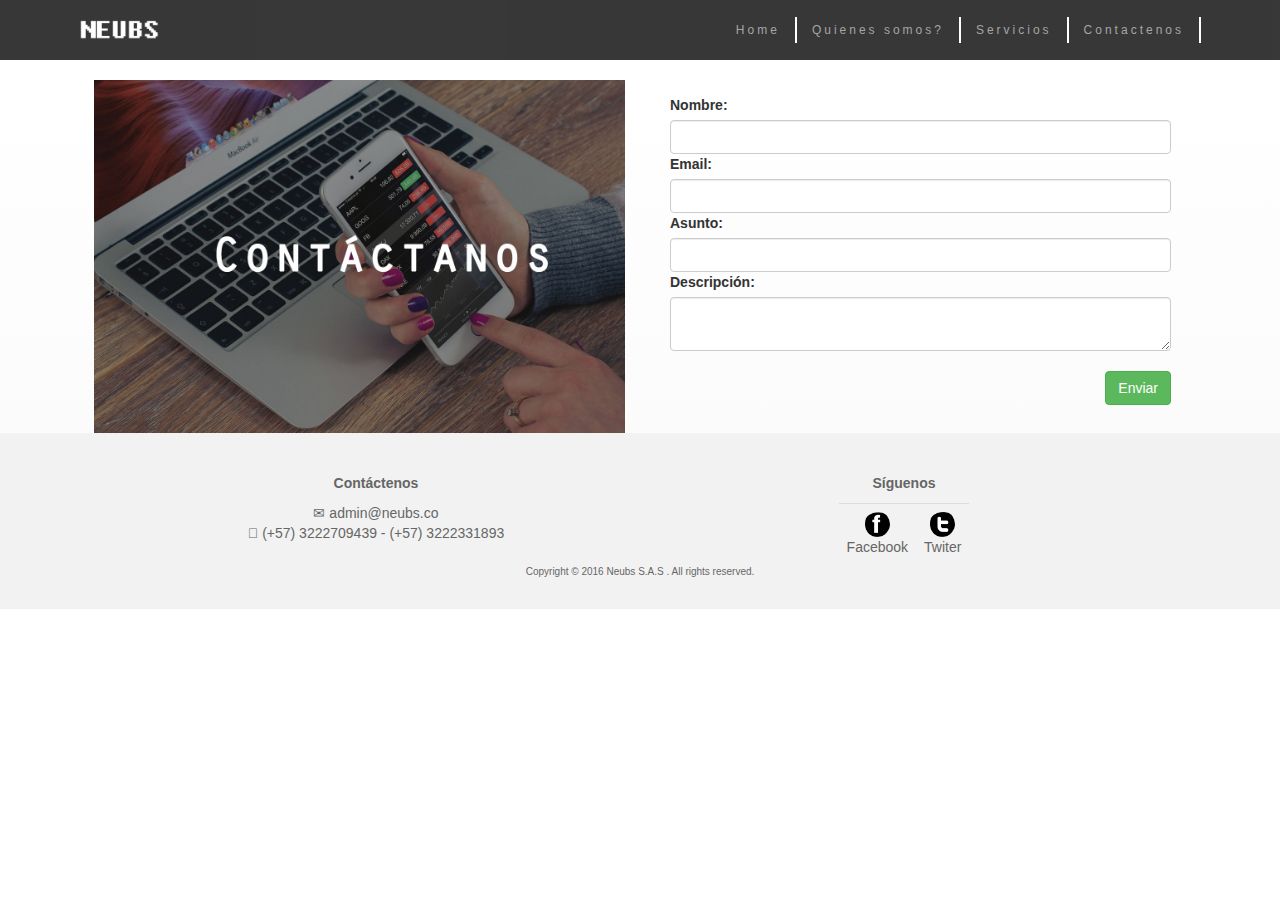
==== public_html/contacto.html @ 4875ff82 "retoques diseño" ====
<!DOCTYPE html>
<!--
To change this license header, choose License Headers in Project Properties.
To change this template file, choose Tools | Templates
and open the template in the editor.
-->
<html>
    <head>
        <link rel="icon" type="image/png" href="img/icon/LogoP.png" />
        <title>Neubs</title>
        <meta charset="UTF-8"> <!--Tipo de caracteres-->
        <meta name="viewport" content="width=device-width, initial-scale=1.0">
        <!--Incorporar estilo link-->
        <link href="css/bootstrap.min.css" rel="stylesheet">
        <link href="css/bootstrap.css" rel="stylesheet">
        <link href="css/style.css" rel="stylesheet" type="text/css"/>
        <script src="https://ajax.googleapis.com/ajax/libs/jquery/3.1.1/jquery.min.js"></script>
        <script type="text/javascript" src="js/scripts.js" ></script>
        <script type="text/javascript" src="js/bootstrap.min.js"></script>
        <script type="text/javascript" src="js/cargaAnimacion.js"></script>
        <script type="text/javascript">
            $(document).ready(function()
            {
                
            });
        </script>
    </head>
    <body data-spy="scroll" data-target=".navbar" data-offset="60">
        <nav class="navbar navbar-inverse navbar-top">
            <div class="container-fluid">
                <div class="navbar-header">
                    <button type="button" class="navbar-toggle" data-toggle="collapse" data-target="#myNavbar">
                        <span class="icon-bar"></span>
                        <span class="icon-bar"></span>
                        <span class="icon-bar"></span>  
                        <span class="icon-bar"></span> 
                    </button>
                    <a class="navbar-brand" href="index.html">
                        <img class="logo" alt="Brand" src="img/icon/LogN.png" >
                    </a>
                </div>
                <div class="collapse navbar-collapse" id="myNavbar">
                    <ul class="nav navbar-nav navbar-right">
                        <li><a href="index.html">Home</a></li>
                        <li><a href="quienesSomos.html">Quienes somos?</a></li>
                        <li><a href="servicios.html">Servicios</a></li>
                        <li><a href="contacto.html">Contactenos </a></li>
                    </ul>
                </div>
            </div>
        </nav>
        <div class="container-principal">
            <div class="row  bg-grey">
                <div class="container-fluid">
                    <div class="col-lg-6 col-md-6 col-sm-12 col-xs-12">
                        <img src="img/contactos.jpg" class="anim-left-to-right img-responsive " width="600" height="600"> 
                    </div>
                    <div class="col-lg-6 col-md-6 col-sm-12 col-xs-12 anim-botton-to-top">
                        <form>
                            <div class="form-group">
                                <div class="col-xs-12 col-sm-12 col-md-12">
                                    <label for="nombre">Nombre:</label>
                                </div>
                                <div class="col-xs-12 col-sm-12 col-md-12">
                                    <input type="text" class="form-control" id="nombre" name="nombre" required="required">
                                </div>
                            </div>
                            <div class="form-group ">
                                <div class="col-xs-12 col-sm-12 col-md-12">
                                    <label for="email">Email:</label>
                                </div>
                                <div class="col-xs-12 col-sm-12 col-md-12">
                                    <input type="email" class="form-control" id="email" name="email" required="required">
                                </div>
                            </div>
                            <div class="form-group">
                                <div class="col-xs-12 col-sm-12 col-md-12">
                                    <label for="asunto">Asunto:</label>
                                </div>
                                <div class="col-xs-12 col-sm-12 col-md-12">
                                    <input type="text" class="form-control" id="asunto" name="asunto" required="required">
                                </div>
                            </div>
                            <div class="form-group">
                                <div class="col-xs-12 col-sm-12 col-md-12">
                                    <label for="descripcion">Descripción:</label>
                                </div>
                                <div class="col-xs-12 col-sm-12 col-md-12">
                                    <textarea class="form-control" id="descripcion" name="descripcion" required="required"></textarea>
                                </div>
                            </div>
                            <div class=" form-group col-xs-12 col-sm-12 col-md-12">
                                <br>
                                <button type="submit" class="btn btn-success pull-right">Enviar</button>
                            </div>
                        </form>
                    </div>  
                </div>
            </div>
        </div>
        <footer> 
            <div class="container-fluid text-center">
                <div class="row col-lg-12 col-md-12 col-sm-12 col-xs-12">
                    <div class="col-lg-6 col-md-6 col-sm-6 col-xs-12">
                        <br>
                        <p class="text-center"><b>Contáctenos </b></p>
                        <span class="glyphicon-envelope "> admin@neubs.co</span><br>
                        <span class="glyphicon-phone "> (+57) 3222709439 - (+57) 3222331893</span>
                    </div>
                    <div align="center"  class="col-lg-6 col-md-6 col-sm-6 col-xs-12 ">
                        <br>
                        <p class="text-center"><b>Síguenos</b></p>
                        <table class="table table-icon-social ">
                              <tr>
                                 <td><img class="icono-social anim-botton-to-top" src="img/icon/fn.png">Facebook</td>
                                 <td><img class="icono-social anim-botton-to-top" src="img/icon/tn.png">Twiter</td>
                               </tr> 
                         </table> 
                        
                    </div>
                </div>
                <div class="row col-lg-12">
                    <p style="font-size: 10px">Copyright © 2016 Neubs S.A.S . All rights reserved.</p>
                </div>
            </div>
        </footer>
    </body>
</html>
---- public_html/css/style.css ----
/*
To change this license header, choose License Headers in Project Properties.
To change this template file, choose Tools | Templates
and open the template in the editor.
*/
/* 
    Created on : Dec 16, 2016, 5:46:25 PM
    Author     : Tatiana
*/
 
.container-principal{
    padding-right: 0px;
    margin-bottom: 0px; 
}
.row{
    width: 100%;
    margin: auto;
}
@media screen and (max-width:767px) {
    
    .titulo-principal{
        font-family:fantasy;
        font-size: 20px;
    }
    
    .titulo-secundario{
        font-family:monospace;
        font-size: 12px;
        text-justify: auto;
    }
   
    .container-fluid {
        width: 100%;
    }
    .containerpanel{
        padding-top: 10px;
        padding-bottom: 20px;
    }
    .container-principal{
        padding-top: 1px;
    }
}

@media screen and (min-width: 768px) and (max-width: 991px) {
    
    .titulo-principal{
        font-family:fantasy;
        font-size: 22px;
    }
    .titulo-secundario{
        font-family:monospace;
        font-size: 14px;
        text-justify: auto;
    }
    .container-fluid {
        width: 100%;
    }
    .containerpanel{
       padding-top: 20px;
        padding-bottom: 20px;
    }
    .container-principal{
        padding-top: 10px;
    }
}

@media screen and (min-width: 992px) and (max-width: 1200px) {
    
    .titulo-principal{
        font-family:fantasy;
        font-size: 24px;
    }
     .titulo-secundario{
        font-family:serif;
        font-size: 16px;
    }
    .container-fluid {
        width: 100%;
        padding-bottom: 0px;
        
    }
    .containerpanel{
        padding-top: 20px;
        padding-bottom: 20px;
       
    }
    .container-principal{
        padding-top: 30px;
    } 
}

@media screen and (min-width: 1201px){
     .titulo-principal{
        font-family:fantasy;
        font-size: 26px;
    }
    .titulo-secundario{
        font-family:serif;
        font-size: 18px;
    }
    .container-fluid {
        width: 90%;
        margin: auto;
    }
    .containerpanel{
        padding-top: 50px;
        padding-bottom: 20px;
    }
    .container-principal{
        padding-top: 20px;
    }
}
.bg-1 {
    background-color:#f2f2f2; /* Green */
    color: #ffffff;
}
  /* Estilo de jumbotron de la pagina de servicios */
.jumbotron 
{
    background-image: url(../img/fondoJumbroton.jpg);
    color: #fff;
    padding: 100px 25px;
    font-family: Montserrat, sans-serif;
    background-size: cover;
    margin-bottom: 0px;
} 
 /* Sombra del contorno de la imagen de la pagina de servicios */
.shadow {
    -webkit-filter: drop-shadow(8px 8px 10px grey);
    filter: drop-shadow(8px 8px 10px grey);
}
/* Visibilidad del objeto de la animacion*/
.imagen-animacion-left-to-right {
    visibility:collapse;
}
/* Animacion por el eje x */
.anim-left-to-right{
    /* Nombre de la animacion */
    animation-name: anim-left-to-right;
    -webkit-animation-name: anim-left-to-right; 
    /* Duracion de la animacion */
    animation-duration: 2s; 
    -webkit-animation-duration: 1s;
    /* Hacer que el elemento sea visible */
    visibility: visible; 
}

/* Ir de 0% a 100% opacidad y especificar el porcentaje cuando se deslice el elemento a lo largo del eje x */
@keyframes anim-left-to-right {
    0% {
        opacity: 0;
        transform: translate(-90%);
    } 
    100% {
        opacity: 1;
        transform: translate(0%);
    } 
}
@-webkit-keyframes anim-left-to-right {
    0% {
        opacity: 0;
        -webkit-transform: translate(-90%);
    } 
    100% {
        opacity: 1;
        -webkit-transform: translate(0%);
    }
}

/* Visibilidad del objeto de la animacion*/
.imagen-animacion-botton-to-top {
    visibility:collapse;
}
/* Animacion por el eje y */
.anim-botton-to-top {
    /* Nombre de la animacion */
    animation-name: anim-botton-to-top ;
    -webkit-animation-name: anim-botton-to-top ; 
    /* Duracion de la animacion */
    animation-duration: 1s; 
    -webkit-animation-duration: 1s;
    /* Hacer que el elemento sea visible*/
    visibility: visible; 
}

/*  Ir de 0% a 100% opacidad y especificar el porcentaje cuando se deslice el elemento a lo largo del eje y */
@keyframes anim-botton-to-top {
    0% {
        opacity: 0;
        transform: translateY(70%);
    } 
    100% {
        opacity: 1;
        transform: translateY(0%);
    } 
}
@-webkit-keyframes anim-botton-to-top {
    0% {
        opacity: 0;
        -webkit-transform: translateY(70%);
    } 
    100% {
        opacity: 1;
        -webkit-transform: translateY(0%);
    }
}
/*Animacion de rotacion 360 grados*/
.anim-rotate-360 {
    -webkit-animation-name: anim-rotate-360;
   -webkit-animation-timing-function: linear;
   -webkit-animation-duration: 2s;
   -webkit-transform-style: preserve-3d;
}

/*  Rotacion del elemento desde el putno inicial 0° a 360°*/
@keyframes anim-rotate-360 {
    from { 
        -webkit-transform: rotateY(0deg); 
    }
    to   { 
      -webkit-transform: rotateY(-360deg); 
    }
 
}
@-webkit-keyframes anim-rotate-360 {
    from {
      -webkit-transform: rotateY(0deg);  
    }
    to  { 
      -webkit-transform: rotateY(-360deg); 
    }
}
/* Estilo de Footer*/
footer {
    background-color: #f2f2f2;
    padding: 20px;
    text-align: center;
    color:#666;
}
/* Fondo desgrado de de blanco a gris */
.bg-grey{
    background:linear-gradient(0deg,#FBFBFB,#fff);
}
.bg-grey-solid{
    background-color:#f2f2f2;
  
}

/* Estilo de la barra de navegacion */
.navbar {
      padding-top: 5px;
      padding-bottom: 5px;
      padding-left: 0px;
      padding-right: 0px;
      border: 0;
      border-radius: 0;
      margin-bottom: 0;
      font-size: 12px;
      letter-spacing: 3px;
      text-align: center;
      color: #FBFBFB;
      opacity: .9;
  }
/* Posicion de la barra de navegacion */
.nav {
    position: relative;
}
/* Estilo de la etiqueta a */
.navbar-nav li a 
{
    border-right: #fff 2px solid;
    top: 12px;
    padding-top: 3px;
    padding-bottom: 3px;
    position: relative;
    letter-spacing: 3px;
}
/* Medidas de la imagen del navbar-brand */
.navbar-brand img{
    width: 80px;
    margin: 0 auto;
}
/* Estilo del carousel de imagenes*/
.carousel-inner > .item > img,
.carousel-inner > .item > a > img {
    width: 100%;
    margin: auto;
    height: auto;
}
.carousel .item {
    width: 100%; 
    max-height: 400px;
}

/*Adapta al 80% las imagenes dentro de la clase de contaniner-fluid*/
.imagen{
    width: 80%;
}
/*Dimensiones del logo en el nav */
.logo {
    width: 100%;
    height: 100%;
}
/*Dimensiones  de los iconos sociales*/
.icono-social{
    width: 25px;
    height: 25px;
    display: block;
    margin-left: auto;
    margin-right: auto;
}
/*Dimensiones de la tabla de los iconos sociales*/
.table-icon-social{
    width:20px ;
    height:20px;
    margin: auto;  
}
.formulario{
    
    margin-left: 50px;
    margin-right: 50px;
   
}

.button{
    background-color:#000;
    color: #fff;
}
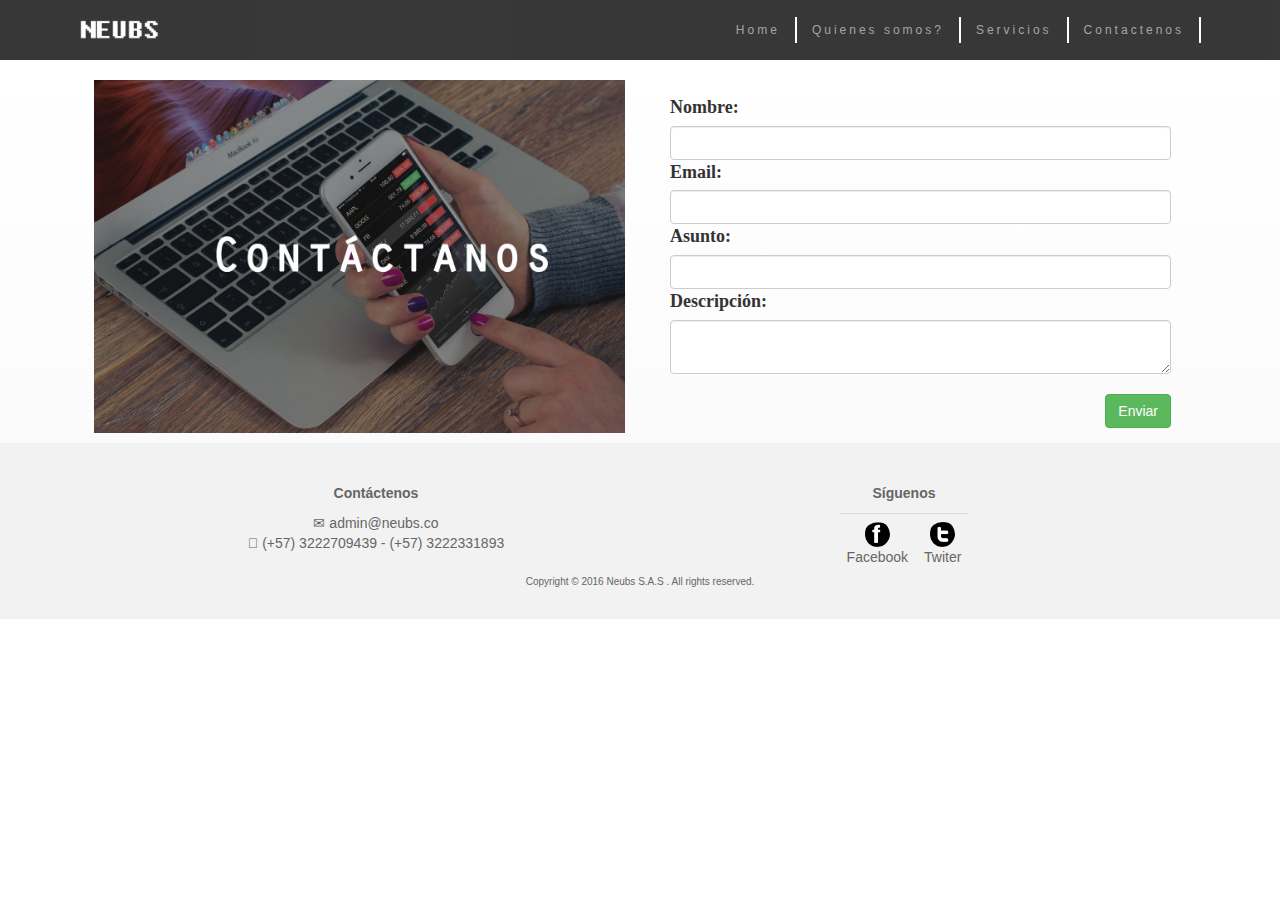
==== commit 77bcae0d: "Ultima modificación" ====
--- a/public_html/contacto.html
+++ b/public_html/contacto.html
@@ -18,12 +18,6 @@
         <script type="text/javascript" src="js/scripts.js" ></script>
         <script type="text/javascript" src="js/bootstrap.min.js"></script>
         <script type="text/javascript" src="js/cargaAnimacion.js"></script>
-        <script type="text/javascript">
-            $(document).ready(function()
-            {
-                
-            });
-        </script>
     </head>
     <body data-spy="scroll" data-target=".navbar" data-offset="60">
         <nav class="navbar navbar-inverse navbar-top">
@@ -53,13 +47,13 @@
             <div class="row  bg-grey">
                 <div class="container-fluid">
                     <div class="col-lg-6 col-md-6 col-sm-12 col-xs-12">
-                        <img src="img/contactos.jpg" class="anim-left-to-right img-responsive " width="600" height="600"> 
+                        <img src="img/contactos.jpg" class="anim-left-to-right img-responsive center-block " width="600" height="600"> 
                     </div>
                     <div class="col-lg-6 col-md-6 col-sm-12 col-xs-12 anim-botton-to-top">
                         <form>
-                            <div class="form-group">
+                            <div class="form-group center-block">
                                 <div class="col-xs-12 col-sm-12 col-md-12">
-                                    <label for="nombre">Nombre:</label>
+                                    <label for="nombre" class="titulo-secundario">Nombre:</label>
                                 </div>
                                 <div class="col-xs-12 col-sm-12 col-md-12">
                                     <input type="text" class="form-control" id="nombre" name="nombre" required="required">
@@ -67,7 +61,7 @@
                             </div>
                             <div class="form-group ">
                                 <div class="col-xs-12 col-sm-12 col-md-12">
-                                    <label for="email">Email:</label>
+                                    <label for="email" class="titulo-secundario">Email:</label>
                                 </div>
                                 <div class="col-xs-12 col-sm-12 col-md-12">
                                     <input type="email" class="form-control" id="email" name="email" required="required">
@@ -75,7 +69,7 @@
                             </div>
                             <div class="form-group">
                                 <div class="col-xs-12 col-sm-12 col-md-12">
-                                    <label for="asunto">Asunto:</label>
+                                    <label for="asunto" class="titulo-secundario">Asunto:</label>
                                 </div>
                                 <div class="col-xs-12 col-sm-12 col-md-12">
                                     <input type="text" class="form-control" id="asunto" name="asunto" required="required">
@@ -83,7 +77,7 @@
                             </div>
                             <div class="form-group">
                                 <div class="col-xs-12 col-sm-12 col-md-12">
-                                    <label for="descripcion">Descripción:</label>
+                                    <label for="descripcion" class="titulo-secundario">Descripción:</label>
                                 </div>
                                 <div class="col-xs-12 col-sm-12 col-md-12">
                                     <textarea class="form-control" id="descripcion" name="descripcion" required="required"></textarea>
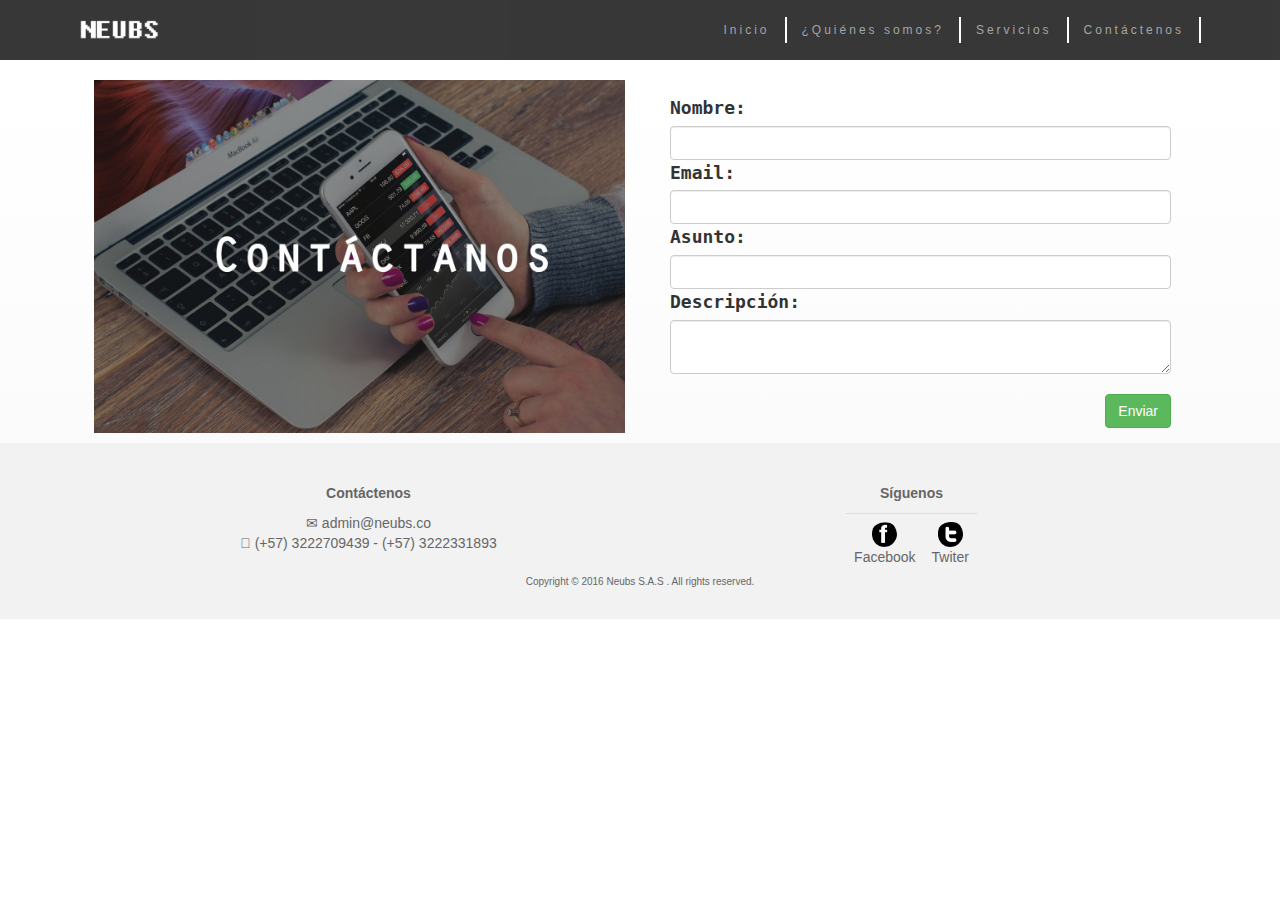
==== commit 5f8d109b: "ajuste al diseño" ====
--- a/public_html/contacto.html
+++ b/public_html/contacto.html
@@ -35,10 +35,10 @@
                 </div>
                 <div class="collapse navbar-collapse" id="myNavbar">
                     <ul class="nav navbar-nav navbar-right">
-                        <li><a href="index.html">Home</a></li>
-                        <li><a href="quienesSomos.html">Quienes somos?</a></li>
-                        <li><a href="servicios.html">Servicios</a></li>
-                        <li><a href="contacto.html">Contactenos </a></li>
+                        <li onclick="$(location).attr('href', 'index.html');"><a href="#">Inicio</a></li>
+                        <li onclick="$(location).attr('href', 'quienesSomos.html');"><a href="#">¿Quiénes somos?</a></li>
+                        <li onclick="$(location).attr('href', 'servicios.html');"><a href="#">Servicios</a></li>
+                        <li onclick="$(location).attr('href', 'contacto.html');"><a href="#">Contáctenos</a></li>
                     </ul>
                 </div>
             </div>
@@ -53,7 +53,7 @@
                         <form>
                             <div class="form-group center-block">
                                 <div class="col-xs-12 col-sm-12 col-md-12">
-                                    <label for="nombre" class="titulo-secundario">Nombre:</label>
+                                    <label for="nombre" class="texto-principal">Nombre:</label>
                                 </div>
                                 <div class="col-xs-12 col-sm-12 col-md-12">
                                     <input type="text" class="form-control" id="nombre" name="nombre" required="required">
@@ -61,7 +61,7 @@
                             </div>
                             <div class="form-group ">
                                 <div class="col-xs-12 col-sm-12 col-md-12">
-                                    <label for="email" class="titulo-secundario">Email:</label>
+                                    <label for="email" class="texto-principal">Email:</label>
                                 </div>
                                 <div class="col-xs-12 col-sm-12 col-md-12">
                                     <input type="email" class="form-control" id="email" name="email" required="required">
@@ -69,7 +69,7 @@
                             </div>
                             <div class="form-group">
                                 <div class="col-xs-12 col-sm-12 col-md-12">
-                                    <label for="asunto" class="titulo-secundario">Asunto:</label>
+                                    <label for="asunto" class="texto-principal">Asunto:</label>
                                 </div>
                                 <div class="col-xs-12 col-sm-12 col-md-12">
                                     <input type="text" class="form-control" id="asunto" name="asunto" required="required">
@@ -77,7 +77,7 @@
                             </div>
                             <div class="form-group">
                                 <div class="col-xs-12 col-sm-12 col-md-12">
-                                    <label for="descripcion" class="titulo-secundario">Descripción:</label>
+                                    <label for="descripcion" class="texto-principal">Descripción:</label>
                                 </div>
                                 <div class="col-xs-12 col-sm-12 col-md-12">
                                     <textarea class="form-control" id="descripcion" name="descripcion" required="required"></textarea>
@@ -94,14 +94,14 @@
         </div>
         <footer> 
             <div class="container-fluid text-center">
-                <div class="row col-lg-12 col-md-12 col-sm-12 col-xs-12">
-                    <div class="col-lg-6 col-md-6 col-sm-6 col-xs-12">
+                <div class="row">
+                    <div class="col-lg-6 col-md-6 col-sm-12 col-xs-12">
                         <br>
                         <p class="text-center"><b>Contáctenos </b></p>
                         <span class="glyphicon-envelope "> admin@neubs.co</span><br>
                         <span class="glyphicon-phone "> (+57) 3222709439 - (+57) 3222331893</span>
                     </div>
-                    <div align="center"  class="col-lg-6 col-md-6 col-sm-6 col-xs-12 ">
+                    <div align="center"  class="col-lg-6 col-md-6 col-sm-12 col-xs-12 ">
                         <br>
                         <p class="text-center"><b>Síguenos</b></p>
                         <table class="table table-icon-social ">
--- a/public_html/css/style.css
+++ b/public_html/css/style.css
@@ -16,6 +16,10 @@
     width: 100%;
     margin: auto;
 }
+.texto-principal{
+    font-family:monospace;
+    text-justify: auto;
+}
 @media screen and (max-width:767px) {
     
     .titulo-principal{
@@ -23,10 +27,8 @@
         font-size: 20px;
     }
     
-    .titulo-secundario{
-        font-family:monospace;
+    .texto-principal{
         font-size: 12px;
-        text-justify: auto;
     }
    
     .container-fluid {
@@ -47,10 +49,8 @@
         font-family:fantasy;
         font-size: 22px;
     }
-    .titulo-secundario{
-        font-family:monospace;
+    .texto-principal{
         font-size: 14px;
-        text-justify: auto;
     }
     .container-fluid {
         width: 100%;
@@ -70,8 +70,7 @@
         font-family:fantasy;
         font-size: 24px;
     }
-     .titulo-secundario{
-        font-family:serif;
+     .texto-principal{
         font-size: 16px;
     }
     .container-fluid {
@@ -94,8 +93,7 @@
         font-family:fantasy;
         font-size: 26px;
     }
-    .titulo-secundario{
-        font-family:serif;
+    .texto-principal{
         font-size: 18px;
     }
     .container-fluid {
@@ -266,7 +264,7 @@
     position: relative;
 }
 /* Estilo de la etiqueta a */
-.navbar-nav li a 
+.navbar-nav li a
 {
     border-right: #fff 2px solid;
     top: 12px;
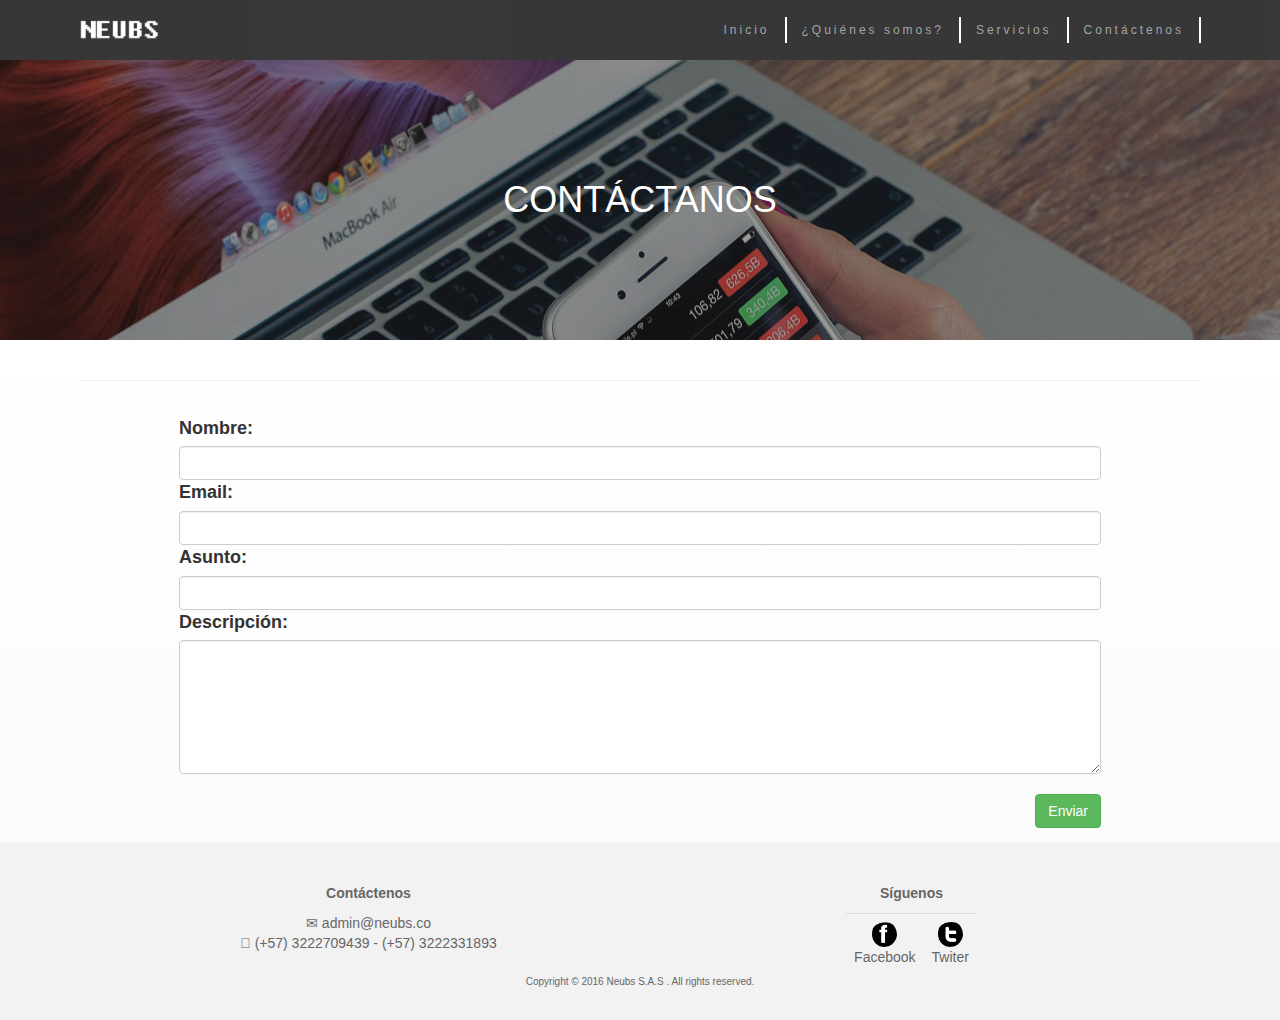
==== commit 5f4661a4: "modificacion" ====
--- a/public_html/contacto.html
+++ b/public_html/contacto.html
@@ -43,14 +43,18 @@
                 </div>
             </div>
         </nav>
+          <div class="jumbotronContacto jumbotron-fluid">
+            <div class="container">
+                <h1 class="display-3 text-center">CONTÁCTANOS</h1> 
+                <p class="lead"></p>    
+            </div>
+        </div>
         <div class="container-principal">
             <div class="row  bg-grey">
                 <div class="container-fluid">
-                    <div class="col-lg-6 col-md-6 col-sm-12 col-xs-12">
-                        <img src="img/contactos.jpg" class="anim-left-to-right img-responsive center-block " width="600" height="600"> 
-                    </div>
-                    <div class="col-lg-6 col-md-6 col-sm-12 col-xs-12 anim-botton-to-top">
-                        <form>
+                    <hr>
+                    <div class="col-lg-12 col-md-12 col-sm-12 col-xs-12 ">
+                        <form class="formulario">
                             <div class="form-group center-block">
                                 <div class="col-xs-12 col-sm-12 col-md-12">
                                     <label for="nombre" class="texto-principal">Nombre:</label>
@@ -80,7 +84,7 @@
                                     <label for="descripcion" class="texto-principal">Descripción:</label>
                                 </div>
                                 <div class="col-xs-12 col-sm-12 col-md-12">
-                                    <textarea class="form-control" id="descripcion" name="descripcion" required="required"></textarea>
+                                    <textarea class="form-control" id="descripcion" name="descripcion" required="required"  rows="6" ></textarea>
                                 </div>
                             </div>
                             <div class=" form-group col-xs-12 col-sm-12 col-md-12">
--- a/public_html/css/style.css
+++ b/public_html/css/style.css
@@ -17,13 +17,16 @@
     margin: auto;
 }
 .texto-principal{
-    font-family:monospace;
-    text-justify: auto;
+    font-family: 'Open Sans', sans-serif;
+    text-align: justify;
+}
+.titulo-principal{
+    font-family: fantasy;;
+    text-align: center;
 }
 @media screen and (max-width:767px) {
     
     .titulo-principal{
-        font-family:fantasy;
         font-size: 20px;
     }
     
@@ -46,7 +49,6 @@
 @media screen and (min-width: 768px) and (max-width: 991px) {
     
     .titulo-principal{
-        font-family:fantasy;
         font-size: 22px;
     }
     .texto-principal{
@@ -67,7 +69,6 @@
 @media screen and (min-width: 992px) and (max-width: 1200px) {
     
     .titulo-principal{
-        font-family:fantasy;
         font-size: 24px;
     }
      .texto-principal{
@@ -90,8 +91,12 @@
 
 @media screen and (min-width: 1201px){
      .titulo-principal{
-        font-family:fantasy;
         font-size: 26px;
+    }
+    .titulo-secundario{
+        font-family: fantasy;
+        font-size: 25px;
+        text-align: center;
     }
     .texto-principal{
         font-size: 18px;
@@ -122,6 +127,14 @@
     background-size: cover;
     margin-bottom: 0px;
 } 
+.jumbotronContacto{
+    background-image: url(../img/contactos.jpg);
+    color: #fff;
+    padding: 100px 25px;
+    font-family: Montserrat, sans-serif;
+    background-size: cover;
+    margin-bottom: 0px;
+}
  /* Sombra del contorno de la imagen de la pagina de servicios */
 .shadow {
     -webkit-filter: drop-shadow(8px 8px 10px grey);
@@ -292,7 +305,7 @@
 
 /*Adapta al 80% las imagenes dentro de la clase de contaniner-fluid*/
 .imagen{
-    width: 80%;
+    width: 100%;
 }
 /*Dimensiones del logo en el nav */
 .logo {
@@ -315,8 +328,8 @@
 }
 .formulario{
     
-    margin-left: 50px;
-    margin-right: 50px;
+    margin-left: 70px;
+    margin-right: 70px;
    
 }
 
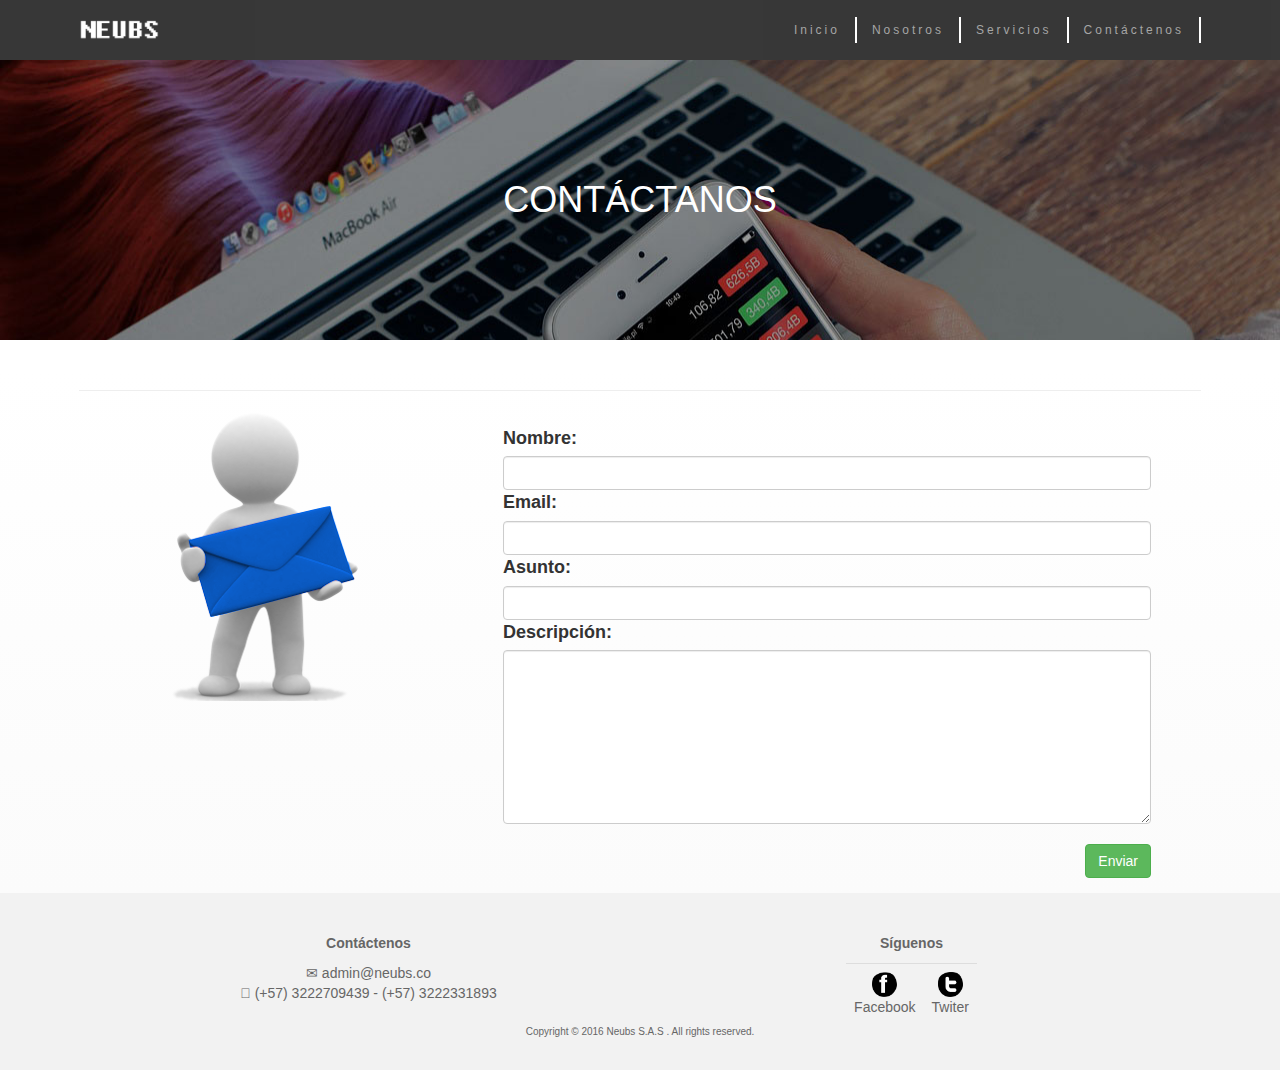
==== commit e46009b9: "Ultimas Modificaciones" ====
--- a/public_html/contacto.html
+++ b/public_html/contacto.html
@@ -36,7 +36,7 @@
                 <div class="collapse navbar-collapse" id="myNavbar">
                     <ul class="nav navbar-nav navbar-right">
                         <li onclick="$(location).attr('href', 'index.html');"><a href="#">Inicio</a></li>
-                        <li onclick="$(location).attr('href', 'quienesSomos.html');"><a href="#">¿Quiénes somos?</a></li>
+                         <li onclick="$(location).attr('href', 'nosotros.html');"><a href="#">Nosotros</a></li>
                         <li onclick="$(location).attr('href', 'servicios.html');"><a href="#">Servicios</a></li>
                         <li onclick="$(location).attr('href', 'contacto.html');"><a href="#">Contáctenos</a></li>
                     </ul>
@@ -53,7 +53,10 @@
             <div class="row  bg-grey">
                 <div class="container-fluid">
                     <hr>
-                    <div class="col-lg-12 col-md-12 col-sm-12 col-xs-12 ">
+                    <div class="col-lg-4 col-md-4 col-sm-12 col-xs-12 ">
+                        <img src="img/icono_contactenos.png " class="img-responsive center-block">
+                    </div>
+                    <div class="col-lg-8 col-md-8 col-sm-12 col-xs-12 ">
                         <form class="formulario">
                             <div class="form-group center-block">
                                 <div class="col-xs-12 col-sm-12 col-md-12">
@@ -84,7 +87,7 @@
                                     <label for="descripcion" class="texto-principal">Descripción:</label>
                                 </div>
                                 <div class="col-xs-12 col-sm-12 col-md-12">
-                                    <textarea class="form-control" id="descripcion" name="descripcion" required="required"  rows="6" ></textarea>
+                                    <textarea class="form-control" id="descripcion" name="descripcion" required="required"  rows="8" ></textarea>
                                 </div>
                             </div>
                             <div class=" form-group col-xs-12 col-sm-12 col-md-12">
@@ -92,7 +95,7 @@
                                 <button type="submit" class="btn btn-success pull-right">Enviar</button>
                             </div>
                         </form>
-                    </div>  
+                    </div> 
                 </div>
             </div>
         </div>
--- a/public_html/css/style.css
+++ b/public_html/css/style.css
@@ -44,6 +44,11 @@
     .container-principal{
         padding-top: 1px;
     }
+    .formulario{
+    
+    margin-left: 20px;
+    margin-right: 20px;  
+    }
 }
 
 @media screen and (min-width: 768px) and (max-width: 991px) {
@@ -59,10 +64,15 @@
     }
     .containerpanel{
        padding-top: 20px;
-        padding-bottom: 20px;
+       padding-bottom: 20px;
     }
     .container-principal{
         padding-top: 10px;
+    }
+     .formulario{
+    
+    margin-left: 20px;
+    margin-right: 20px;  
     }
 }
 
@@ -87,6 +97,10 @@
     .container-principal{
         padding-top: 30px;
     } 
+    .formulario{
+    margin-left: 100px;
+    margin-right: 100px;
+    }
 }
 
 @media screen and (min-width: 1201px){
@@ -110,7 +124,11 @@
         padding-bottom: 20px;
     }
     .container-principal{
-        padding-top: 20px;
+        padding-top: 30px;
+    }
+     .formulario{
+        margin-left: 20px;
+        margin-right: 20px;
     }
 }
 .bg-1 {
@@ -178,15 +196,52 @@
     }
 }
 
+.imagen-animacion-left-to-right {
+    visibility:collapse;
+}
+/* Animacion por el eje x */
+.anim-left-to-right{
+    /* Nombre de la animacion */
+    animation-name: anim-left-to-right;
+    -webkit-animation-name: anim-left-to-right; 
+    /* Duracion de la animacion */
+    animation-duration: 2s; 
+    -webkit-animation-duration: 1s;
+    /* Hacer que el elemento sea visible */
+    visibility: visible; 
+}
+
+/* Ir de 0% a 100% opacidad y especificar el porcentaje cuando se deslice el elemento a lo largo del eje x */
+@keyframes anim-left-to-right {
+    0% {
+        opacity: 0;
+        transform: translate(-90%);
+    } 
+    100% {
+        opacity: 1;
+        transform: translate(0%);
+    } 
+}
+@-webkit-keyframes anim-left-to-right {
+    0% {
+        opacity: 0;
+        -webkit-transform: translate(-90%);
+    } 
+    100% {
+        opacity: 1;
+        -webkit-transform: translate(0%);
+    }
+}
+
 /* Visibilidad del objeto de la animacion*/
-.imagen-animacion-botton-to-top {
+.imagen-animacion-right-to-left {
     visibility:collapse;
 }
 /* Animacion por el eje y */
-.anim-botton-to-top {
+.anim-right-to-left {
     /* Nombre de la animacion */
-    animation-name: anim-botton-to-top ;
-    -webkit-animation-name: anim-botton-to-top ; 
+    animation-name: anim-right-to-left ;
+    -webkit-animation-name: anim-right-to-left ; 
     /* Duracion de la animacion */
     animation-duration: 1s; 
     -webkit-animation-duration: 1s;
@@ -195,20 +250,20 @@
 }
 
 /*  Ir de 0% a 100% opacidad y especificar el porcentaje cuando se deslice el elemento a lo largo del eje y */
-@keyframes anim-botton-to-top {
-    0% {
-        opacity: 0;
-        transform: translateY(70%);
-    } 
-    100% {
-        opacity: 1;
-        transform: translateY(0%);
-    } 
-}
-@-webkit-keyframes anim-botton-to-top {
-    0% {
-        opacity: 0;
-        -webkit-transform: translateY(70%);
+@keyframes anim-right-to-left {
+    0% {
+        opacity: 0;
+        transform: translate(80%);
+    } 
+    100% {
+        opacity: 1;
+        transform: translate(0%);
+    } 
+}
+@-webkit-keyframes anim-right-to-left {
+    0% {
+        opacity: 0;
+        -webkit-transform: translateY(80%);
     } 
     100% {
         opacity: 1;
@@ -305,7 +360,8 @@
 
 /*Adapta al 80% las imagenes dentro de la clase de contaniner-fluid*/
 .imagen{
-    width: 100%;
+    width: 80%;
+    margin:auto;
 }
 /*Dimensiones del logo en el nav */
 .logo {
@@ -326,12 +382,6 @@
     height:20px;
     margin: auto;  
 }
-.formulario{
-    
-    margin-left: 70px;
-    margin-right: 70px;
-   
-}
 
 .button{
     background-color:#000;
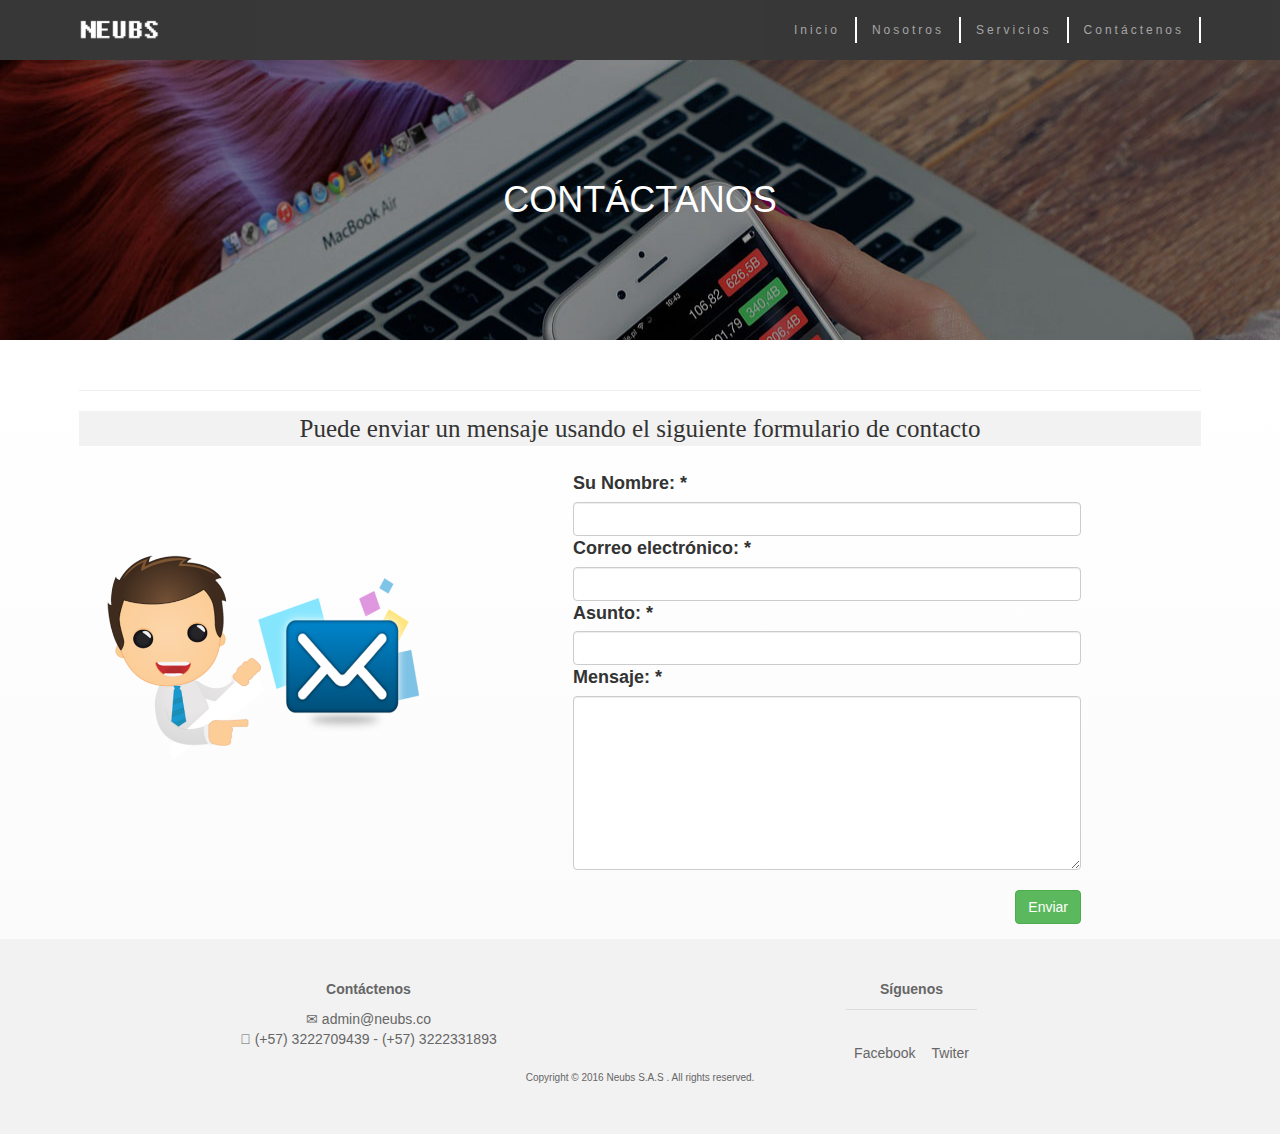
==== commit 7c770778: "Ultimas Modificaciones" ====
--- a/public_html/contacto.html
+++ b/public_html/contacto.html
@@ -19,7 +19,7 @@
         <script type="text/javascript" src="js/bootstrap.min.js"></script>
         <script type="text/javascript" src="js/cargaAnimacion.js"></script>
     </head>
-    <body data-spy="scroll" data-target=".navbar" data-offset="60">
+    <body id="myPage" data-spy="scroll" data-target=".navbar" data-offset="60">
         <nav class="navbar navbar-inverse navbar-top">
             <div class="container-fluid">
                 <div class="navbar-header">
@@ -43,7 +43,7 @@
                 </div>
             </div>
         </nav>
-          <div class="jumbotronContacto jumbotron-fluid">
+        <div class="jumbotronContacto jumbotron-fluid">
             <div class="container">
                 <h1 class="display-3 text-center">CONTÁCTANOS</h1> 
                 <p class="lead"></p>    
@@ -53,14 +53,17 @@
             <div class="row  bg-grey">
                 <div class="container-fluid">
                     <hr>
-                    <div class="col-lg-4 col-md-4 col-sm-12 col-xs-12 ">
-                        <img src="img/icono_contactenos.png " class="img-responsive center-block">
+                    <div class='bg-grey-solid'>
+                        <p class="titulo-secundario">Puede enviar un mensaje usando el siguiente formulario de contacto</p>
+                    </div>
+                    <div class="col-lg-4 col-md-4 col-sm-12 col-xs-12 containerpanel">
+                        <img src="img/icono_contactenos.png " class=" img-responsive center-block anim-rotate-360">
                     </div>
                     <div class="col-lg-8 col-md-8 col-sm-12 col-xs-12 ">
-                        <form class="formulario">
+                        <form class="formulario anim-right-to-left">
                             <div class="form-group center-block">
                                 <div class="col-xs-12 col-sm-12 col-md-12">
-                                    <label for="nombre" class="texto-principal">Nombre:</label>
+                                    <label for="nombre" class="texto-principal">Su Nombre: *</label>
                                 </div>
                                 <div class="col-xs-12 col-sm-12 col-md-12">
                                     <input type="text" class="form-control" id="nombre" name="nombre" required="required">
@@ -68,7 +71,7 @@
                             </div>
                             <div class="form-group ">
                                 <div class="col-xs-12 col-sm-12 col-md-12">
-                                    <label for="email" class="texto-principal">Email:</label>
+                                    <label for="email" class="texto-principal">Correo electrónico: *</label>
                                 </div>
                                 <div class="col-xs-12 col-sm-12 col-md-12">
                                     <input type="email" class="form-control" id="email" name="email" required="required">
@@ -76,7 +79,7 @@
                             </div>
                             <div class="form-group">
                                 <div class="col-xs-12 col-sm-12 col-md-12">
-                                    <label for="asunto" class="texto-principal">Asunto:</label>
+                                    <label for="asunto" class="texto-principal">Asunto: *</label>
                                 </div>
                                 <div class="col-xs-12 col-sm-12 col-md-12">
                                     <input type="text" class="form-control" id="asunto" name="asunto" required="required">
@@ -84,7 +87,7 @@
                             </div>
                             <div class="form-group">
                                 <div class="col-xs-12 col-sm-12 col-md-12">
-                                    <label for="descripcion" class="texto-principal">Descripción:</label>
+                                    <label for="descripcion" class="texto-principal">Mensaje: *</label>
                                 </div>
                                 <div class="col-xs-12 col-sm-12 col-md-12">
                                     <textarea class="form-control" id="descripcion" name="descripcion" required="required"  rows="8" ></textarea>
@@ -112,16 +115,24 @@
                         <br>
                         <p class="text-center"><b>Síguenos</b></p>
                         <table class="table table-icon-social ">
-                              <tr>
-                                 <td><img class="icono-social anim-botton-to-top" src="img/icon/fn.png">Facebook</td>
-                                 <td><img class="icono-social anim-botton-to-top" src="img/icon/tn.png">Twiter</td>
-                               </tr> 
-                         </table> 
-                        
+                                <tr>
+                                    <td><img class="icono-social imagen-animacion-botton-to-top " src="img/icon/fn.png ">Facebook</td>
+                                    <td><img class="icono-social imagen-animacion-botton-to-top" src="img/icon/tn.png">Twiter</td>
+                                </tr> 
+                        </table>                      
                     </div>
                 </div>
-                <div class="row col-lg-12">
-                    <p style="font-size: 10px">Copyright © 2016 Neubs S.A.S . All rights reserved.</p>
+                <div class="row">
+                    <div class="col-lg-1 col-md-1">        
+                    </div>
+                    <div class=" col-lg-10 col-md-10">
+                        <p style="font-size: 10px">Copyright © 2016 Neubs S.A.S . All rights reserved.</p>
+                    </div>
+                    <div class=" col-lg-1 col-md-1 ">
+                        <a href="#myPage" title="To Top" class="ico-to-top imagen-animacion-botton-to-top">
+                            <span class="glyphicon glyphicon-chevron-up"></span>
+                        </a>
+                    </div>
                 </div>
             </div>
         </footer>
--- a/public_html/css/style.css
+++ b/public_html/css/style.css
@@ -33,6 +33,11 @@
     .texto-principal{
         font-size: 12px;
     }
+    .titulo-secundario{
+        font-family: fantasy;
+        font-size: 20px;
+        text-align: center;
+    }
    
     .container-fluid {
         width: 100%;
@@ -59,6 +64,11 @@
     .texto-principal{
         font-size: 14px;
     }
+    .titulo-secundario{
+        font-family: fantasy;
+        font-size: 20px;
+        text-align: center;
+    }
     .container-fluid {
         width: 100%;
     }
@@ -83,6 +93,11 @@
     }
      .texto-principal{
         font-size: 16px;
+    }
+    .titulo-secundario{
+        font-family: fantasy;
+        font-size: 20px;
+        text-align: center;
     }
     .container-fluid {
         width: 100%;
@@ -98,8 +113,8 @@
         padding-top: 30px;
     } 
     .formulario{
-    margin-left: 100px;
-    margin-right: 100px;
+        margin-left: 150px;
+        margin-right: 150px;
     }
 }
 
@@ -127,8 +142,8 @@
         padding-top: 30px;
     }
      .formulario{
-        margin-left: 20px;
-        margin-right: 20px;
+        margin-left: 90px;
+        margin-right: 90px;
     }
 }
 .bg-1 {
@@ -153,12 +168,44 @@
     background-size: cover;
     margin-bottom: 0px;
 }
- /* Sombra del contorno de la imagen de la pagina de servicios */
-.shadow {
-    -webkit-filter: drop-shadow(8px 8px 10px grey);
-    filter: drop-shadow(8px 8px 10px grey);
-}
 /* Visibilidad del objeto de la animacion*/
+.imagen-animacion-botton-to-top {
+    visibility:collapse;
+}
+/* Animacion por el eje y */
+.anim-botton-to-top{
+    /* Nombre de la animacion */
+    animation-name: anim-botton-to-top;
+    -webkit-animation-name: anim-botton-to-top; 
+    /* Duracion de la animacion */
+    animation-duration: 2s; 
+    -webkit-animation-duration: 2s;
+    /* Hacer que el elemento sea visible */
+    visibility: visible; 
+}
+
+/* Ir de 0% a 100% opacidad y especificar el porcentaje cuando se deslice el elemento a lo largo del eje x */
+@keyframes anim-botton-to-top {
+    0% {
+        opacity: 0;
+        transform: translateY(70%);
+    } 
+    100% {
+        opacity: 1;
+        transform: translate(0%);
+    } 
+}
+@-webkit-keyframes anim-botton-to-top {
+    0% {
+        opacity: 0;
+        -webkit-transform: translateY(70%);
+    } 
+    100% {
+        opacity: 1;
+        -webkit-transform: translate(0%);
+    }
+}
+
 .imagen-animacion-left-to-right {
     visibility:collapse;
 }
@@ -196,43 +243,6 @@
     }
 }
 
-.imagen-animacion-left-to-right {
-    visibility:collapse;
-}
-/* Animacion por el eje x */
-.anim-left-to-right{
-    /* Nombre de la animacion */
-    animation-name: anim-left-to-right;
-    -webkit-animation-name: anim-left-to-right; 
-    /* Duracion de la animacion */
-    animation-duration: 2s; 
-    -webkit-animation-duration: 1s;
-    /* Hacer que el elemento sea visible */
-    visibility: visible; 
-}
-
-/* Ir de 0% a 100% opacidad y especificar el porcentaje cuando se deslice el elemento a lo largo del eje x */
-@keyframes anim-left-to-right {
-    0% {
-        opacity: 0;
-        transform: translate(-90%);
-    } 
-    100% {
-        opacity: 1;
-        transform: translate(0%);
-    } 
-}
-@-webkit-keyframes anim-left-to-right {
-    0% {
-        opacity: 0;
-        -webkit-transform: translate(-90%);
-    } 
-    100% {
-        opacity: 1;
-        -webkit-transform: translate(0%);
-    }
-}
-
 /* Visibilidad del objeto de la animacion*/
 .imagen-animacion-right-to-left {
     visibility:collapse;
@@ -257,18 +267,8 @@
     } 
     100% {
         opacity: 1;
-        transform: translate(0%);
-    } 
-}
-@-webkit-keyframes anim-right-to-left {
-    0% {
-        opacity: 0;
-        -webkit-transform: translateY(80%);
-    } 
-    100% {
-        opacity: 1;
-        -webkit-transform: translateY(0%);
-    }
+        transform: translateY(0%);
+    } 
 }
 /*Animacion de rotacion 360 grados*/
 .anim-rotate-360 {
@@ -360,8 +360,9 @@
 
 /*Adapta al 80% las imagenes dentro de la clase de contaniner-fluid*/
 .imagen{
-    width: 80%;
+    width: 100%;
     margin:auto;
+    height: 100%;
 }
 /*Dimensiones del logo en el nav */
 .logo {
@@ -387,4 +388,8 @@
     background-color:#000;
     color: #fff;
 }
-
+ .ico-to-top {
+      color: #666;
+      font-size: 30px;
+  }
+
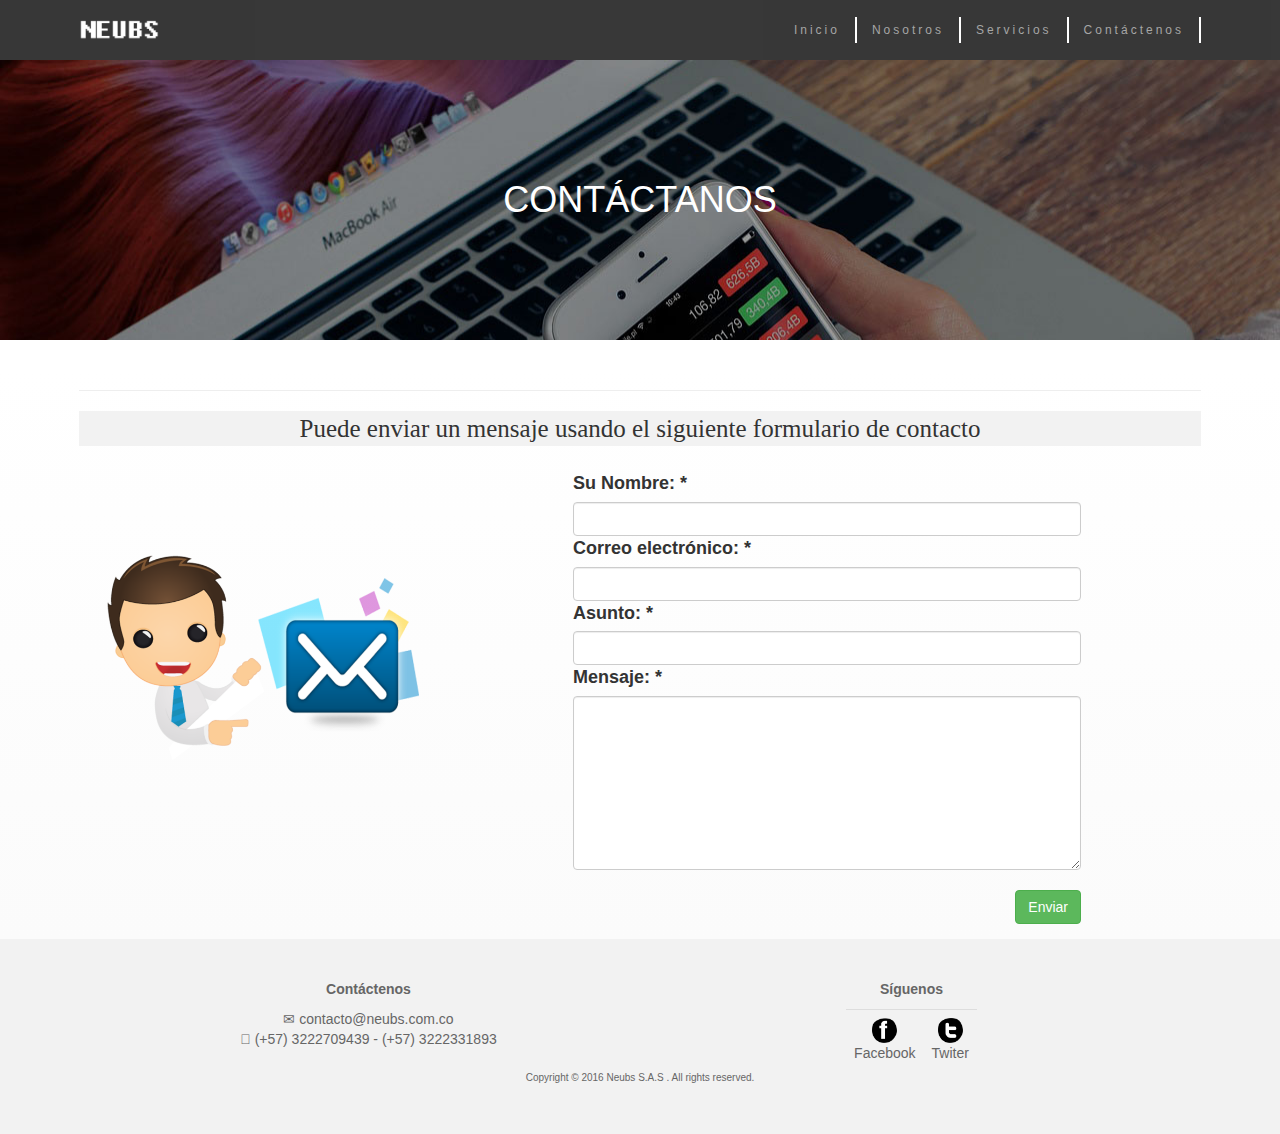
==== commit 3923dbf7: "ajuste en el footer" ====
--- a/public_html/contacto.html
+++ b/public_html/contacto.html
@@ -108,22 +108,23 @@
                     <div class="col-lg-6 col-md-6 col-sm-12 col-xs-12">
                         <br>
                         <p class="text-center"><b>Contáctenos </b></p>
-                        <span class="glyphicon-envelope "> admin@neubs.co</span><br>
+                        <span class="glyphicon-envelope "> contacto@neubs.com.co</span><br>
                         <span class="glyphicon-phone "> (+57) 3222709439 - (+57) 3222331893</span>
                     </div>
                     <div align="center"  class="col-lg-6 col-md-6 col-sm-12 col-xs-12 ">
                         <br>
                         <p class="text-center"><b>Síguenos</b></p>
                         <table class="table table-icon-social ">
-                                <tr>
-                                    <td><img class="icono-social imagen-animacion-botton-to-top " src="img/icon/fn.png ">Facebook</td>
-                                    <td><img class="icono-social imagen-animacion-botton-to-top" src="img/icon/tn.png">Twiter</td>
-                                </tr> 
-                        </table>                      
+                            <tr>
+                                <td><a href="https://www.facebook.com/NeubsOficial" target="_blank"><img class="icono-social anim-botton-to-top" src="img/icon/fn.png"></a>Facebook</td>
+                                <td><a href="https://twitter.com/NeubsOficial" target="_blank"><img class="icono-social anim-botton-to-top" src="img/icon/tn.png"></a>Twiter</td>
+                            </tr> 
+                         </table>                       
                     </div>
                 </div>
                 <div class="row">
-                    <div class="col-lg-1 col-md-1">        
+                    <div class="col-lg-1 col-md-1">
+          
                     </div>
                     <div class=" col-lg-10 col-md-10">
                         <p style="font-size: 10px">Copyright © 2016 Neubs S.A.S . All rights reserved.</p>
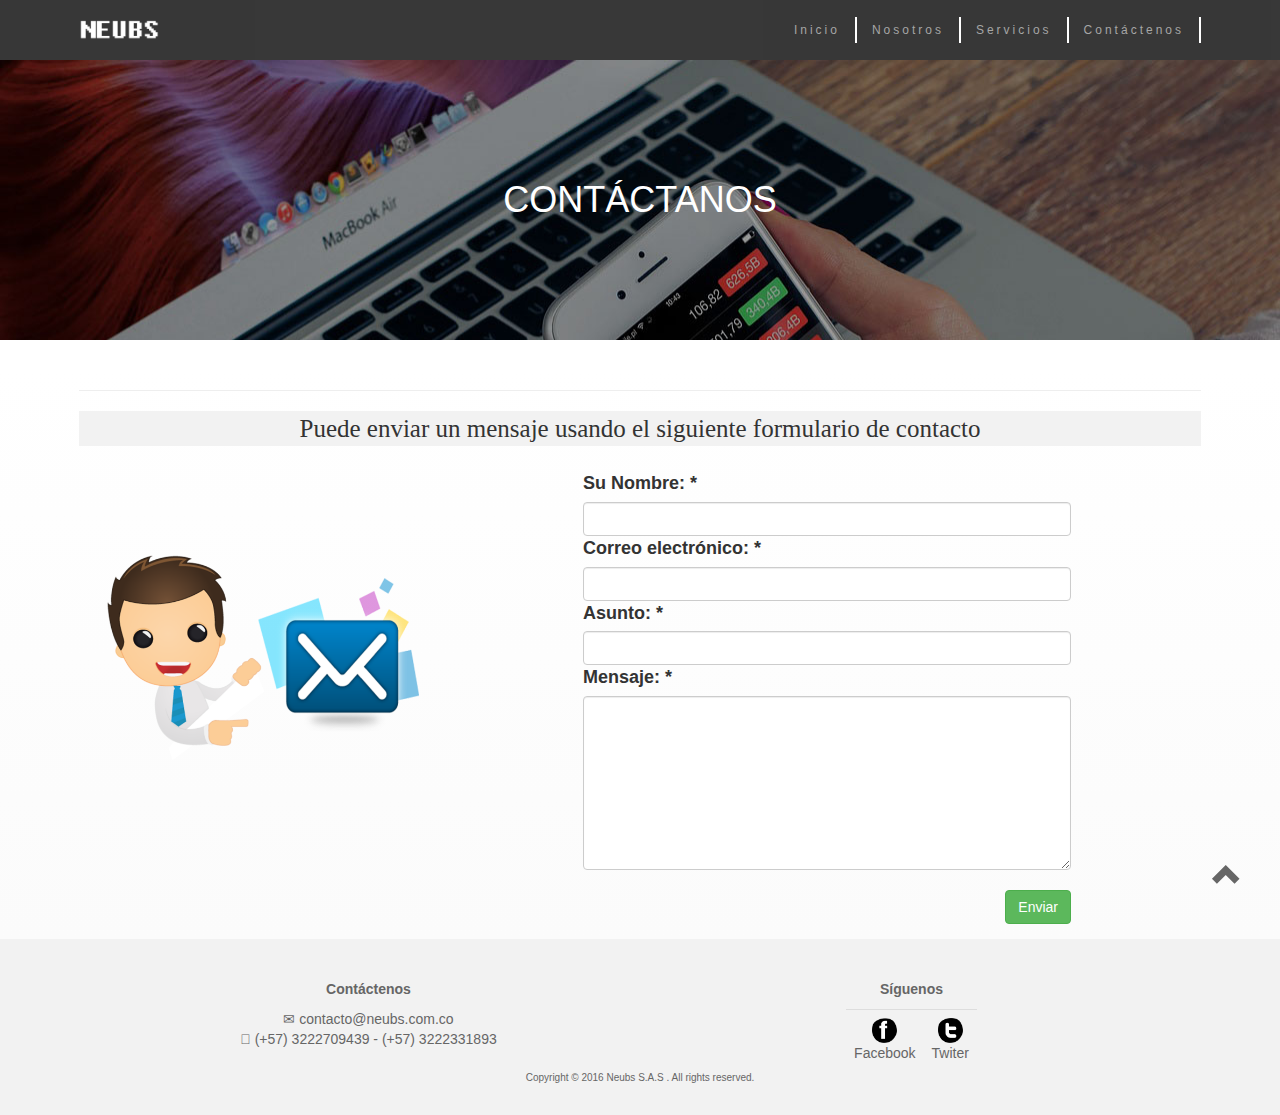
==== commit c36aa590: "modificacion" ====
--- a/public_html/contacto.html
+++ b/public_html/contacto.html
@@ -129,9 +129,9 @@
                     <div class=" col-lg-10 col-md-10">
                         <p style="font-size: 10px">Copyright © 2016 Neubs S.A.S . All rights reserved.</p>
                     </div>
-                    <div class=" col-lg-1 col-md-1 ">
-                        <a href="#myPage" title="To Top" class="ico-to-top imagen-animacion-botton-to-top">
-                            <span class="glyphicon glyphicon-chevron-up"></span>
+                    <div class="to-top col-lg-1 col-md-1 ">
+                        <a href="#myPage" title="To Top" class="ico-to-top">
+                            <span class="glyphicon glyphicon-chevron-up" ></span>
                         </a>
                     </div>
                 </div>
--- a/public_html/css/style.css
+++ b/public_html/css/style.css
@@ -142,8 +142,8 @@
         padding-top: 30px;
     }
      .formulario{
-        margin-left: 90px;
-        margin-right: 90px;
+        margin-left: 100px;
+        margin-right: 100px;
     }
 }
 .bg-1 {
@@ -388,8 +388,14 @@
     background-color:#000;
     color: #fff;
 }
- .ico-to-top {
-      color: #666;
-      font-size: 30px;
-  }
-
+.ico-to-top {
+     color: #666;
+     font-size: 30px;
+ }
+ .to-top{
+    position: fixed; /* Hacemos que la posición en pantalla sea fija para que siempre se muestre en pantalla*/
+    right: 0; /* Establecemos la barra en la izquierda */
+    bottom: 0px;
+    z-index: 2000; /* Utilizamos la propiedad z-index para que no se superponga algún otro elemento como sliders, galerías, etc */
+ }
+
